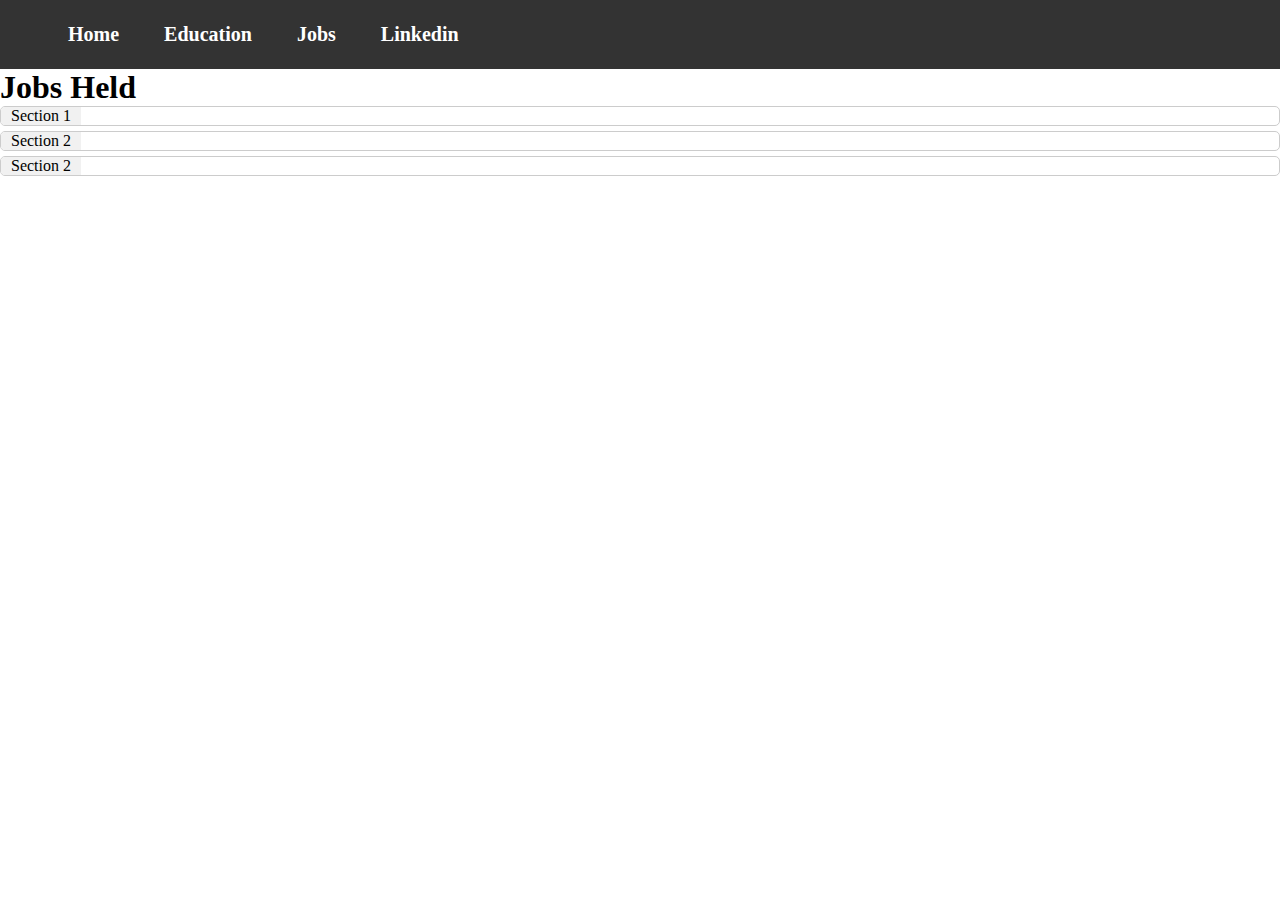
==== jobs.html @ 5edc7bc0 "update" ====
<!DOCTYPE html>
<html lang="en">
  <head>
    <meta charset="UTF-8" />
    <meta name="viewport" content="width=device-width, initial-scale=1.0" />
    <title>Jobs</title>
    <link rel="stylesheet" href="style.css" />
  </head>
  <body>
    <section>
      <nav class="navbar">
        <ul class="nav-links">
          <li><a href="./index.html">Home</a></li>
          <li><a href="./education.html">Education</a></li>
          <li><a href="./jobs.html">Jobs</a></li>
          <li>
            <a href="https://www.linkedin.com/in/ronald-holt/">Linkedin</a>
          </li>
        </ul>
      </nav>

      <h1>Jobs Held</h1>
    </section>

    <section>

        <div class="accordion-container">
            <div class="accordion-item">
                <input type="checkbox" id="item1" class="accordion-toggle"/>
                <label for="item1" class="accordion-title">Section 1</label>
                <div class="accordion-content">
                    <p>This is the content for section 1.</p>
                </div>
            </div>
        
            <div class="accordion-item">
                <input type="checkbox" id="item2" class="accordion-toggle"/>
                <label for "item2" class ="accordion-title">Section 2</label >
                <div class ="accordion-content"> 
                    p>This is the content for section 2.</p> 
                 </div >
             </div >
             
             <div class="accordion-item">
                <input type="checkbox" id="item2" class="accordion-toggle"/>
                <label for "item2" class ="accordion-title">Section 2</label >
                <div class ="accordion-content"> 
                    p>This is the content for section 2.</p> 
                 </div >
             </div >

            </div>
            
   
    </section>
  </body>
</html>
---- style.css ----
.img_bording {
    height: 300px;
    width: 300px;
    border-radius: 50%;
    border: solid;
}

.container__one {
    text-align: center;
    background-color:rgba(115, 66, 214, 0.1) ;
}

* {
    margin: 0;
    padding: 0;
    box-sizing: border-box;
}

.navbar {
    background-color: #333; 
    padding: 0 24px;
    display: flex;
    justify-content: space-between;
    align-items: center;
    margin: 0 auto;
}

.nav-links {
    list-style-type: none; 
    margin-left: 16px;
    text-decoration: none;
    font-size: 20px;
    font-weight: bold;
    padding: 8px;
}



.nav-links li {
    display: inline-block; 
}

.nav-links li a {
   display: block;
   padding: 15px 20px;
   color: white; 
   text-decoration: none; 
   transition: background-color 0.3s ease; 
}

.nav-links li a:hover {
   background-color: wheat; / Change the background 
}

.container__two {
    padding: 80px 0px;
    display: flex;
    align-items: center;
    justify-content: center;
    background-color: antiquewhite;
}

.step__card {
    display: flex;
    margin: 32px 0px 0px;
}

.h2__step-card {
    margin-right: 16px;
    font-size: 36px;
    color: #cbd5e0;
    line-height: 1;
}

.h6__custom {
    font-size: 20px;
    color: #243e63;
    font-weight: 600;
}

.h2__custom {
    font-size: 48px;
    font-weight: 900;
    color: #333;
    letter-spacing: 0.025em;
}

.img__steps {
    width: 400px;
    height: 400px;

}

.img__style {
padding: 80px;
}


.facts_me {
    display: flex;
    justify-content: center;
    flex-wrap: wrap;
}

.outter_card {
    display: flex;
    align-items: flex-start;
    width: calc(100% / 4);
    margin: 24px 24px;
    padding: 32px 8px;
}

.services {
    display: flex
;
    justify-content: center;
    flex-wrap: wrap;
}

.card {
    display: flex
;
    align-items: flex-start;
    width: calc(100% / 4);
    margin: 24px 24px;
    padding: 32px 8px;
}

.container__three {
    
        padding: 80px 0px;
        margin-left: auto;
        margin-right: auto;
        display: flex;
        align-items: center;
        flex-flow: column wrap;
        background-color: rgba(115, 66, 214, 0.1);
}

.footer {
        background-color: #242424;
      }
      
    .p_color {
        color: antiquewhite;
    }

    .linkedin-link {
        color: antiquewhite;
    }
    

    .accordion-container {
        width:100%;
       }
       
       .accordion-item {
        border:1px solid #ccc;
        margin-bottom:5px;
        border-radius:5px; /* Rounded corners */
        overflow:hidden; /* Prevents overflow from visible when opened */
       }
       
       .accordion-toggle {
        display:none; /* Hide checkbox */
       }
       
       .accordion-title {
        background-color:#f1f1f1;
        cursor:pointer; /* Pointer on hover */
        padding:10px;  
        transition:.3s ease background-color: ; /* Smooth transition */
       }
       
       /* Style when checked to change background color */
       .accordion-toggle:checked + .accordion-title {
        background-color:#ddd ;
       }
       
       /* Initially hide accordion content */
       .accordion-content {  
        display:none ;  
        padding :10px ;  
        border-top :solid thin #ccc ;  
        } 
       
       /* Show accordion content when checkbox is checked */     
       .accordion-toggle:checked + . accordion-title + . accordion-content {   
        display:block ;   
        }
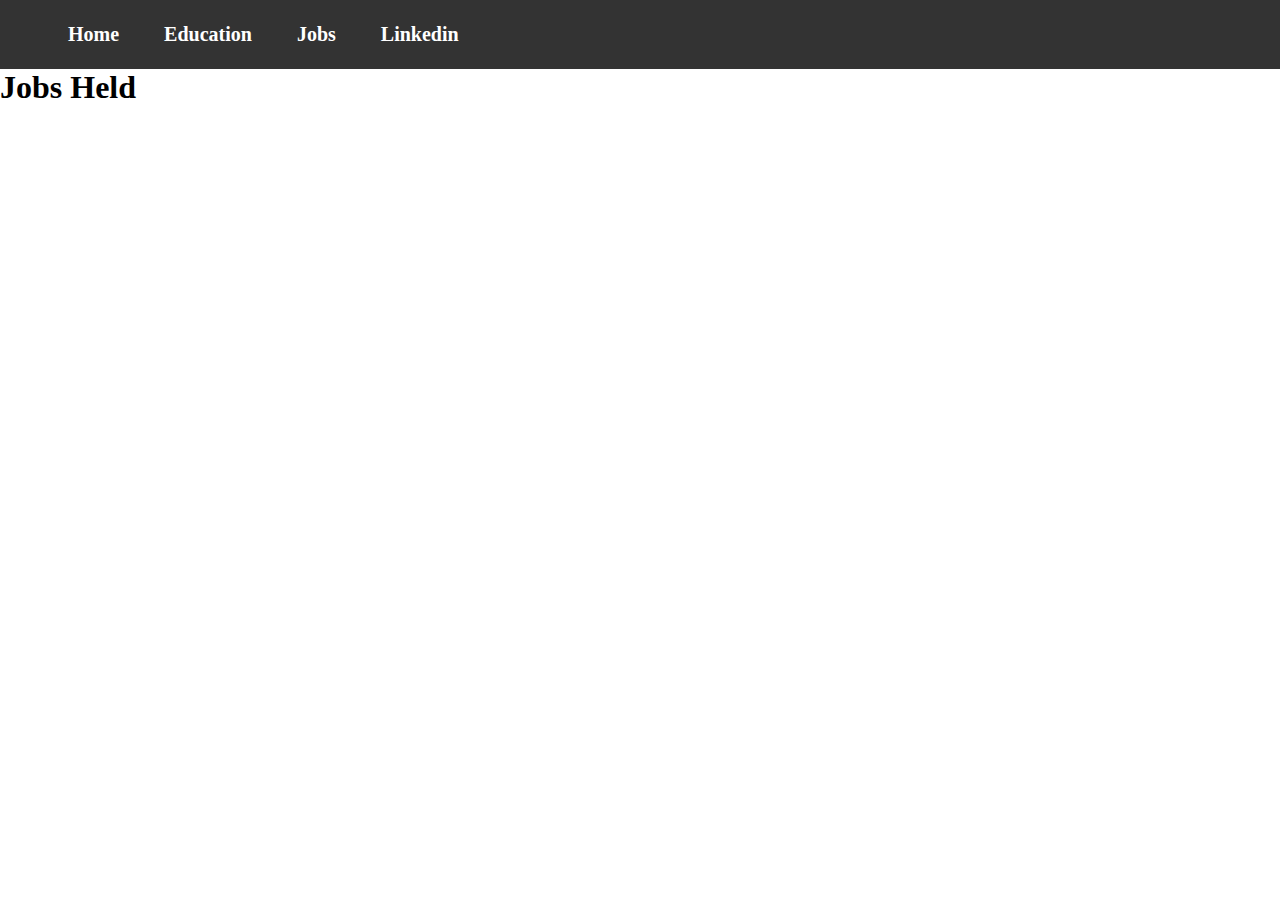
==== commit 97ca68a5: "update" ====
--- a/jobs.html
+++ b/jobs.html
@@ -24,33 +24,7 @@
 
     <section>
 
-        <div class="accordion-container">
-            <div class="accordion-item">
-                <input type="checkbox" id="item1" class="accordion-toggle"/>
-                <label for="item1" class="accordion-title">Section 1</label>
-                <div class="accordion-content">
-                    <p>This is the content for section 1.</p>
-                </div>
-            </div>
-        
-            <div class="accordion-item">
-                <input type="checkbox" id="item2" class="accordion-toggle"/>
-                <label for "item2" class ="accordion-title">Section 2</label >
-                <div class ="accordion-content"> 
-                    p>This is the content for section 2.</p> 
-                 </div >
-             </div >
-             
-             <div class="accordion-item">
-                <input type="checkbox" id="item2" class="accordion-toggle"/>
-                <label for "item2" class ="accordion-title">Section 2</label >
-                <div class ="accordion-content"> 
-                    p>This is the content for section 2.</p> 
-                 </div >
-             </div >
-
-            </div>
-            
+      
    
     </section>
   </body>
--- a/style.css
+++ b/style.css
@@ -152,41 +152,4 @@
     }
     
 
-    .accordion-container {
-        width:100%;
-       }
-       
-       .accordion-item {
-        border:1px solid #ccc;
-        margin-bottom:5px;
-        border-radius:5px; /* Rounded corners */
-        overflow:hidden; /* Prevents overflow from visible when opened */
-       }
-       
-       .accordion-toggle {
-        display:none; /* Hide checkbox */
-       }
-       
-       .accordion-title {
-        background-color:#f1f1f1;
-        cursor:pointer; /* Pointer on hover */
-        padding:10px;  
-        transition:.3s ease background-color: ; /* Smooth transition */
-       }
-       
-       /* Style when checked to change background color */
-       .accordion-toggle:checked + .accordion-title {
-        background-color:#ddd ;
-       }
-       
-       /* Initially hide accordion content */
-       .accordion-content {  
-        display:none ;  
-        padding :10px ;  
-        border-top :solid thin #ccc ;  
-        } 
-       
-       /* Show accordion content when checkbox is checked */     
-       .accordion-toggle:checked + . accordion-title + . accordion-content {   
-        display:block ;   
-        }+   